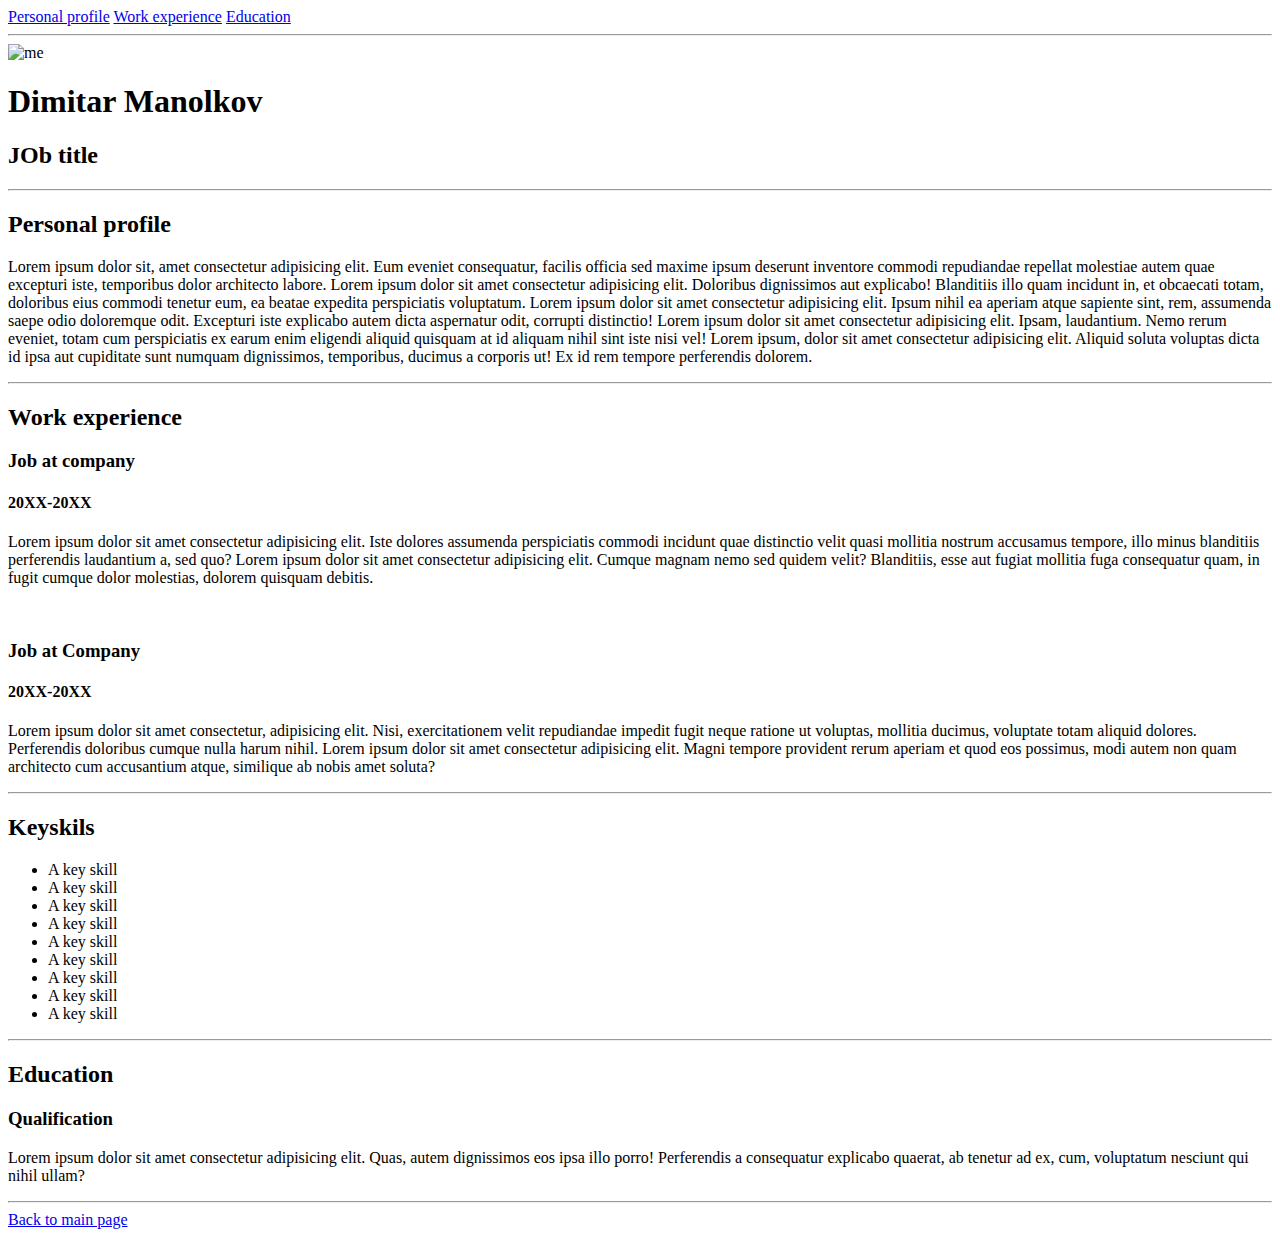
==== pages/CVdimitar.html @ 9d156bbd "Add files via upload" ====
<!DOCTYPE html>
<html lang="en">
<head>
    <meta charset="UTF-8">
    <meta http-equiv="X-UA-Compatible" content="IE=edge">
    <meta name="viewport" content="width=device-width, initial-scale=1.0">
    <title>cv</title>
    <link rel="icon" href="/hw/images/orpheus_v3.png">
</head>
<body>
    <a href="#Personal_Profile">Personal profile</a>
    <a href="#Work_experience">Work experience</a>
    <a href="#Education">Education</a>
    <hr>
    <img src="../images/me.jpg" alt="me" height="200">
    <H1>Dimitar Manolkov</H1>
    <h2>JOb title</h2>
    <hr>
    <h2 id="Personal_Profile">Personal profile</h2>
    <p>Lorem ipsum dolor sit, amet consectetur adipisicing elit. Eum eveniet consequatur, facilis officia sed maxime ipsum deserunt inventore commodi repudiandae repellat molestiae autem quae excepturi iste, temporibus dolor architecto labore. Lorem ipsum dolor sit amet consectetur adipisicing elit. Doloribus dignissimos aut explicabo! Blanditiis illo quam incidunt in, et obcaecati totam, doloribus eius commodi tenetur eum, ea beatae expedita perspiciatis voluptatum. Lorem ipsum dolor sit amet consectetur adipisicing elit. Ipsum nihil ea aperiam atque sapiente sint, rem, assumenda saepe odio doloremque odit. Excepturi iste explicabo autem dicta aspernatur odit, corrupti distinctio! Lorem ipsum dolor sit amet consectetur adipisicing elit. Ipsam, laudantium. Nemo rerum eveniet, totam cum perspiciatis ex earum enim eligendi aliquid quisquam at id aliquam nihil sint iste nisi vel! Lorem ipsum, dolor sit amet consectetur adipisicing elit. Aliquid soluta voluptas dicta id ipsa aut cupiditate sunt numquam dignissimos, temporibus, ducimus a corporis ut! Ex id rem tempore perferendis dolorem.</p>
    <hr>
    <h2 id="Work_experience">Work experience</h2>
    <h3>Job at company</h3>
    <h4>20XX-20XX</h4>
    <p>Lorem ipsum dolor sit amet consectetur adipisicing elit. Iste dolores assumenda perspiciatis commodi incidunt quae distinctio velit quasi mollitia nostrum accusamus tempore, illo minus blanditiis perferendis laudantium a, sed quo? Lorem ipsum dolor sit amet consectetur adipisicing elit. Cumque magnam nemo sed quidem velit? Blanditiis, esse aut fugiat mollitia fuga consequatur quam, in fugit cumque dolor molestias, dolorem quisquam debitis.</p>
    <br>
    <h3>Job at Company</h3>
    <h4>20XX-20XX</h4>
    <p>Lorem ipsum dolor sit amet consectetur, adipisicing elit. Nisi, exercitationem velit repudiandae impedit fugit neque ratione ut voluptas, mollitia ducimus, voluptate totam aliquid dolores. Perferendis doloribus cumque nulla harum nihil. Lorem ipsum dolor sit amet consectetur adipisicing elit. Magni tempore provident rerum aperiam et quod eos possimus, modi autem non quam architecto cum accusantium atque, similique ab nobis amet soluta?</p>
    <hr>
    <h2>Keyskils</h2>
    <ul>
        <li>A key skill</li>
        <li>A key skill</li>
        <li>A key skill</li>
        <li>A key skill</li>
        <li>A key skill</li>
        <li>A key skill</li>
        <li>A key skill</li>
        <li>A key skill</li>
        <li>A key skill</li>
    </ul>
    <hr>
    <H2 id="Education">Education</H2>
    <h3>Qualification</h3>
    <p>Lorem ipsum dolor sit amet consectetur adipisicing elit. Quas, autem dignissimos eos ipsa illo porro! Perferendis a consequatur explicabo quaerat, ab tenetur ad ex, cum, voluptatum nesciunt qui nihil ullam?</p>
    <hr>
    <a href="../index.html">Back to main page</a>
</body>
</html>
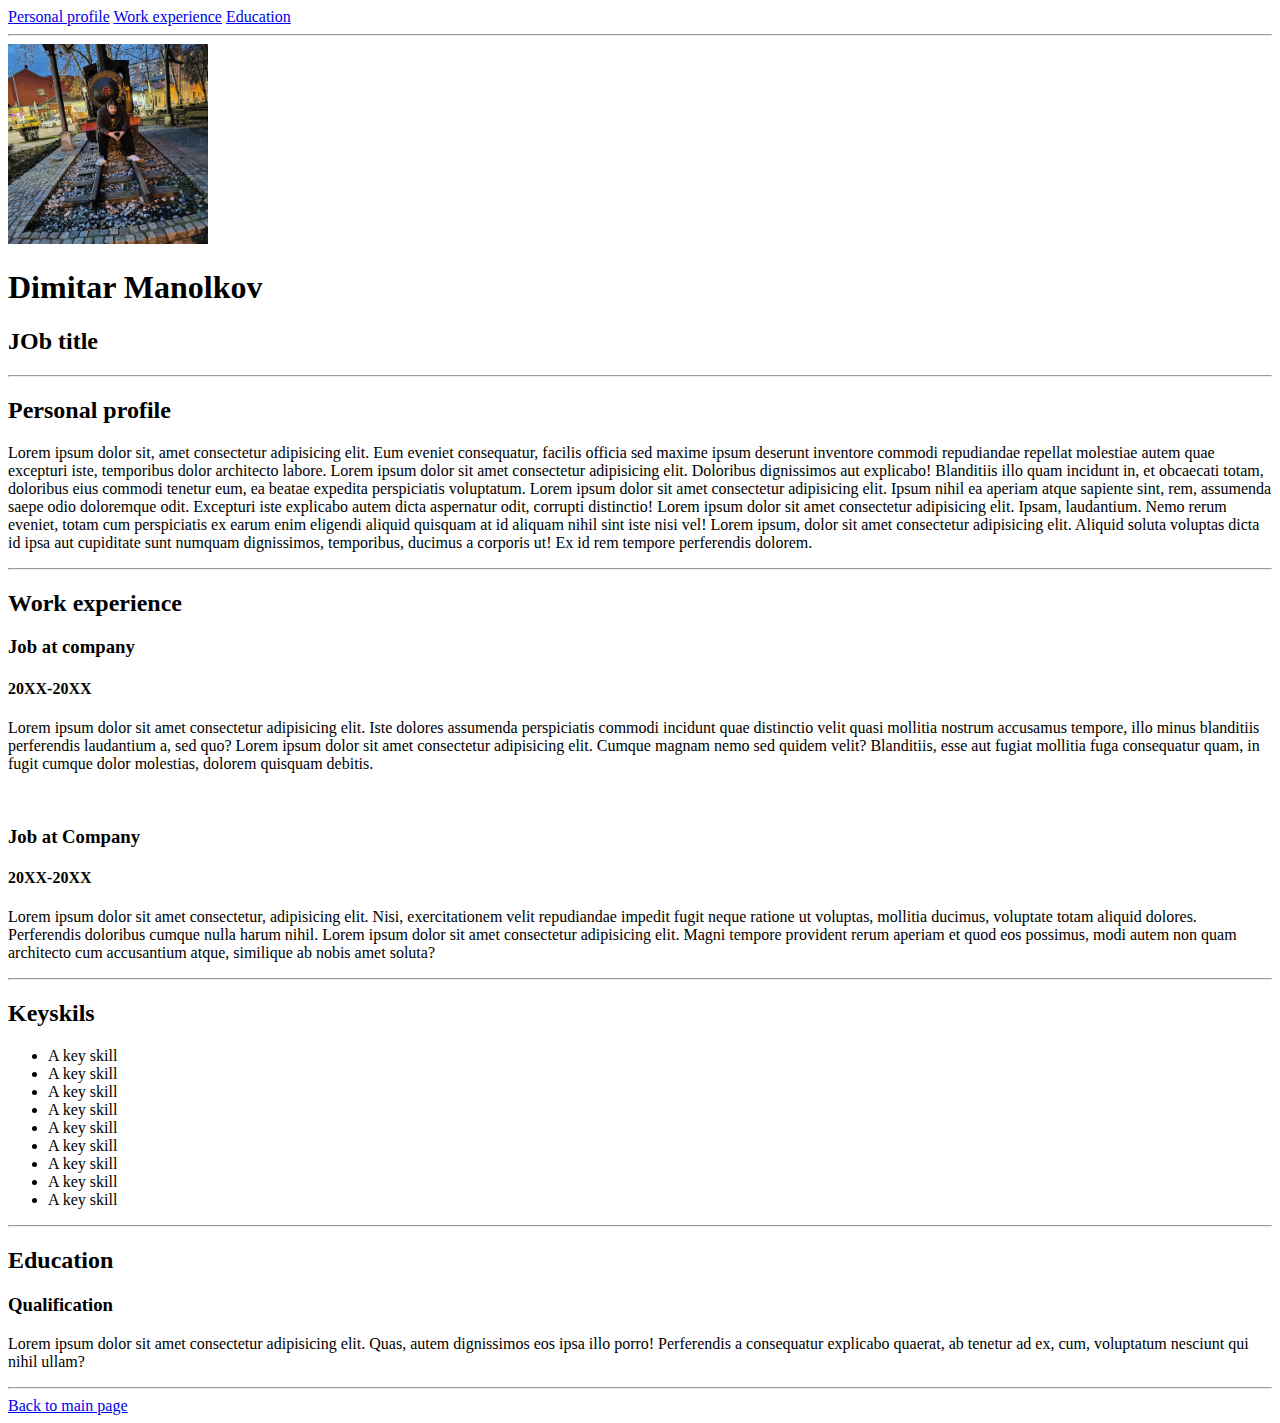
==== commit 958ad112: "Add files via upload" ====
--- a/pages/CVdimitar.html
+++ b/pages/CVdimitar.html
@@ -1,5 +1,5 @@
 <!DOCTYPE html>
-<html lang="en">
+<html lang="zxx">
 <head>
     <meta charset="UTF-8">
     <meta http-equiv="X-UA-Compatible" content="IE=edge">
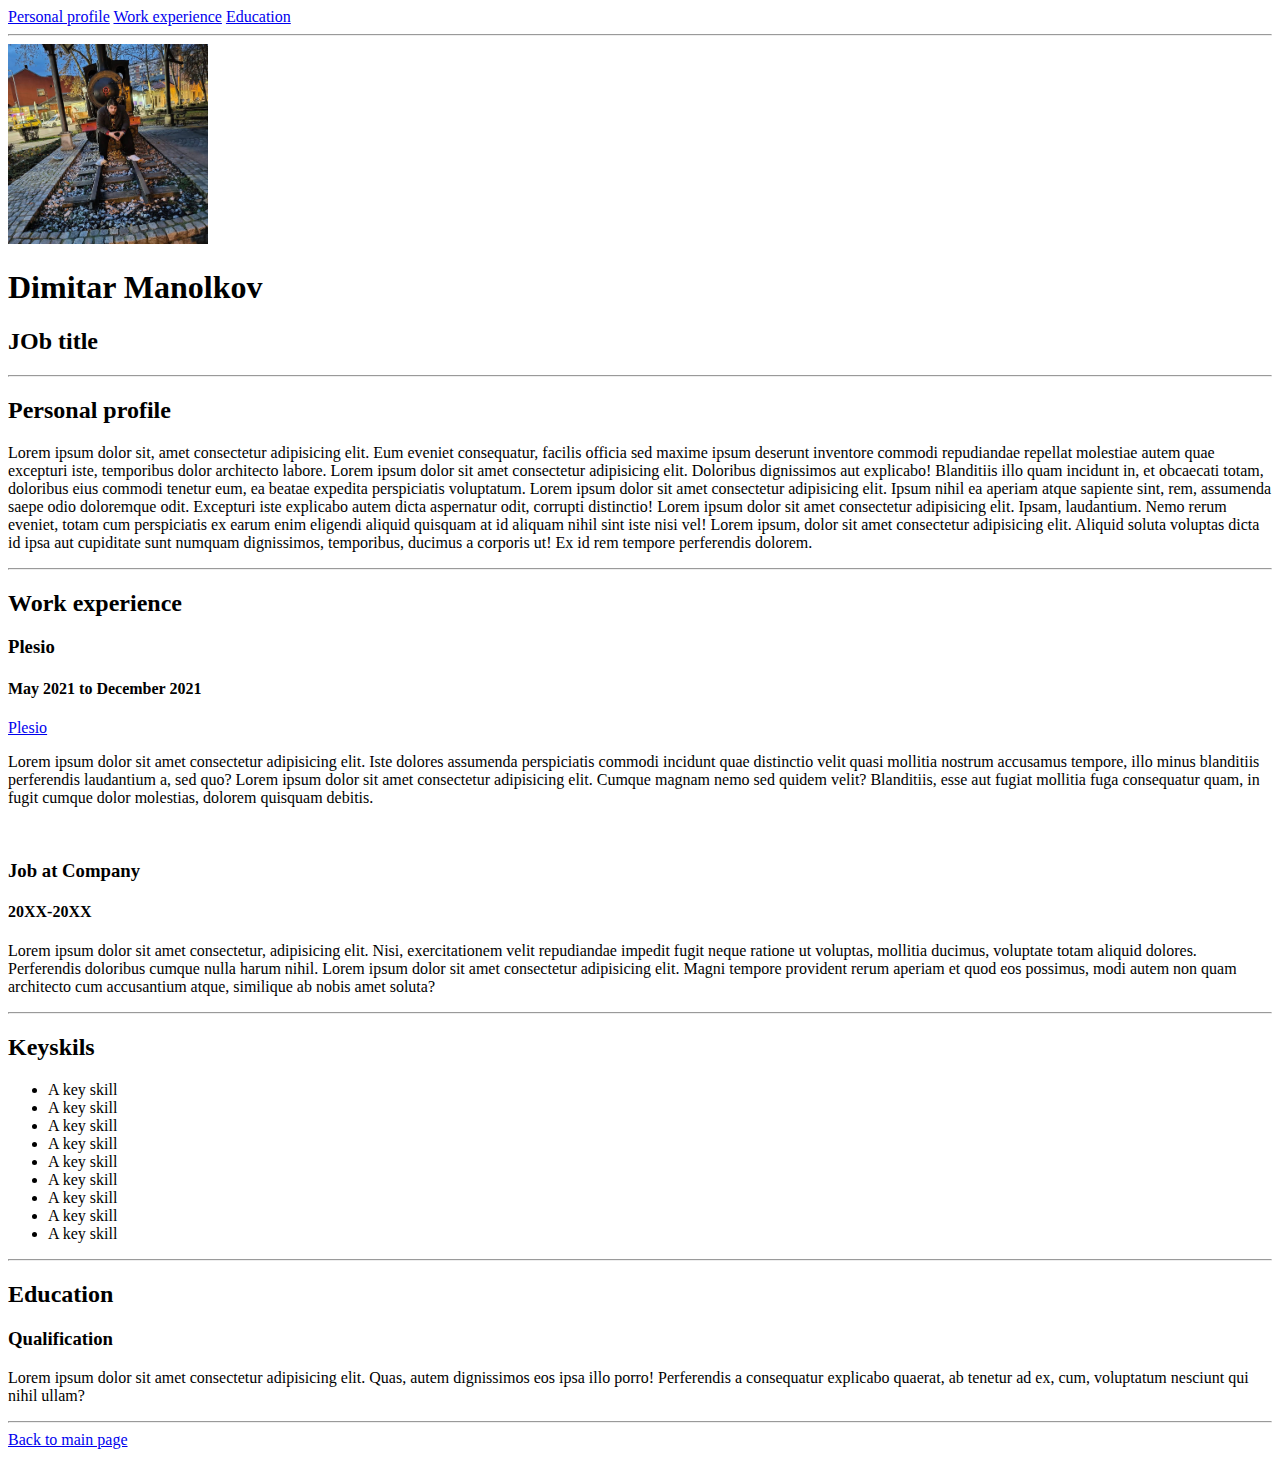
==== commit 39c0dc0d: "Add files via upload" ====
--- a/pages/CVdimitar.html
+++ b/pages/CVdimitar.html
@@ -20,8 +20,9 @@
     <p>Lorem ipsum dolor sit, amet consectetur adipisicing elit. Eum eveniet consequatur, facilis officia sed maxime ipsum deserunt inventore commodi repudiandae repellat molestiae autem quae excepturi iste, temporibus dolor architecto labore. Lorem ipsum dolor sit amet consectetur adipisicing elit. Doloribus dignissimos aut explicabo! Blanditiis illo quam incidunt in, et obcaecati totam, doloribus eius commodi tenetur eum, ea beatae expedita perspiciatis voluptatum. Lorem ipsum dolor sit amet consectetur adipisicing elit. Ipsum nihil ea aperiam atque sapiente sint, rem, assumenda saepe odio doloremque odit. Excepturi iste explicabo autem dicta aspernatur odit, corrupti distinctio! Lorem ipsum dolor sit amet consectetur adipisicing elit. Ipsam, laudantium. Nemo rerum eveniet, totam cum perspiciatis ex earum enim eligendi aliquid quisquam at id aliquam nihil sint iste nisi vel! Lorem ipsum, dolor sit amet consectetur adipisicing elit. Aliquid soluta voluptas dicta id ipsa aut cupiditate sunt numquam dignissimos, temporibus, ducimus a corporis ut! Ex id rem tempore perferendis dolorem.</p>
     <hr>
     <h2 id="Work_experience">Work experience</h2>
-    <h3>Job at company</h3>
-    <h4>20XX-20XX</h4>
+    <h3>Plesio</h3>
+    <h4>May 2021 to December 2021</h4>
+    <a href="https://plesio.bg/" target="_blank">Plesio</a>
     <p>Lorem ipsum dolor sit amet consectetur adipisicing elit. Iste dolores assumenda perspiciatis commodi incidunt quae distinctio velit quasi mollitia nostrum accusamus tempore, illo minus blanditiis perferendis laudantium a, sed quo? Lorem ipsum dolor sit amet consectetur adipisicing elit. Cumque magnam nemo sed quidem velit? Blanditiis, esse aut fugiat mollitia fuga consequatur quam, in fugit cumque dolor molestias, dolorem quisquam debitis.</p>
     <br>
     <h3>Job at Company</h3>
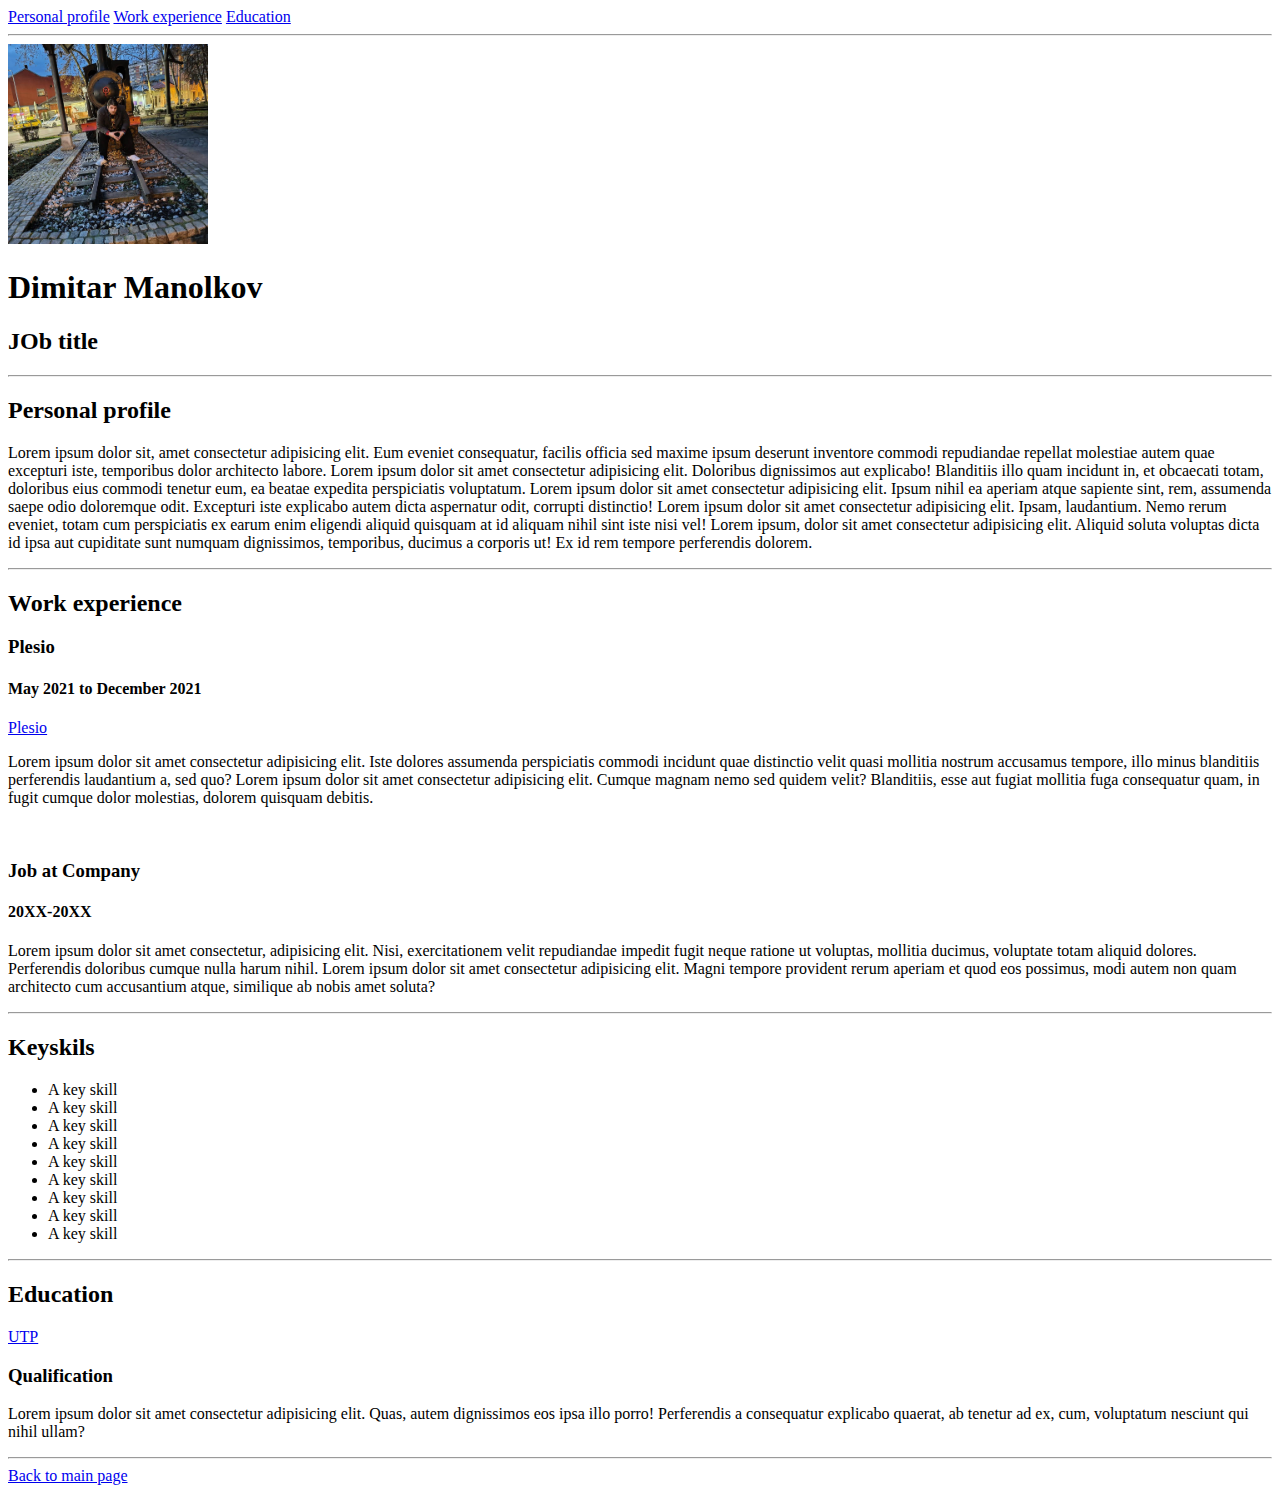
==== commit 50bdb326: "Add files via upload" ====
--- a/pages/CVdimitar.html
+++ b/pages/CVdimitar.html
@@ -43,6 +43,7 @@
     </ul>
     <hr>
     <H2 id="Education">Education</H2>
+    <a href="https://www.utp.bg/" target="_blank">UTP</a>
     <h3>Qualification</h3>
     <p>Lorem ipsum dolor sit amet consectetur adipisicing elit. Quas, autem dignissimos eos ipsa illo porro! Perferendis a consequatur explicabo quaerat, ab tenetur ad ex, cum, voluptatum nesciunt qui nihil ullam?</p>
     <hr>
